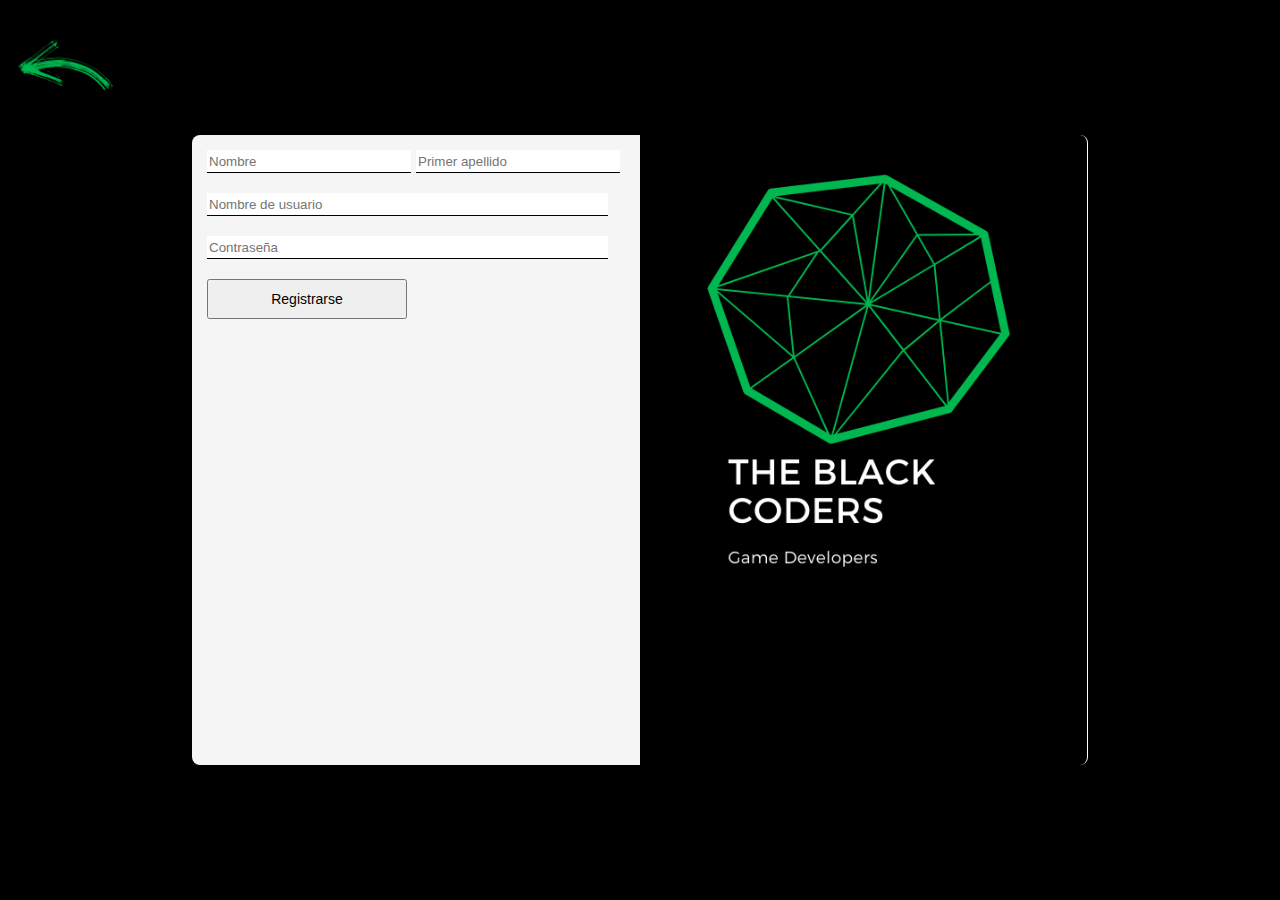
==== codigo/html/registro.html @ 8ae5fa3f "primer commit" ====
<!DOCTYPE html>
    <head>
        <meta charset="utf-8">
        <meta http-equiv="X-UA-Compatible" content="IE=edge">
        <title></title>
        <meta name="description" content="">
        <meta name="viewport" content="width=device-width, initial-scale=1">
        <link rel="stylesheet" href="../css/uikit.min.css">
        <link rel="stylesheet" href="../css/users.css">
        <script src="../js/uikit.min.js"></script>
        <script src="../js/uikit-icons.min.js"></script>
    </head>
    <body>
        <main>
            <div class="cont black-c"></div>
            
            <div id="bakc-b"><a href="index.html"><img src="../assets/images/B.png" alt="backbutton"></a></div>
            
            <div id="register">
                <div class="white-c form">
                    <div id="form-container">
                        <form>
                            <input id="name-f" type="text" placeholder="Nombre">
                            <input id="lastname-f" type="text" placeholder="Primer apellido">
                            <input id="username" type="text" placeholder="Nombre de usuario">
                            <input id="passw" type="password" placeholder="Contraseña">
                            <button id="register-B" onclick="AgregaUsuario()">Registrarse</button>
                        </form>
                    </div>
                </div>
                <div class="black-c image">
                    <img id="logo" src="../assets/images/Logo.png" alt="logo black coders">
                </div>
            </div>
        </main>

        <script src="../js/vigenere.js"></script>
    </body>
</html>
---- codigo/css/users.css ----
body{
    margin: 0;
    padding: 0;
    box-sizing: border-box;
}

main{
    width:100%;
    height: 100vh;
    position: relative;
    
}

/*boton de regreso*/
#bakc-b{
    width: 120px;
    position: absolute;
    top: 5px;
    left: 5px;
}

/*atributos compartidos de los cuados blanco y negro*/
.cont{
    width:100%;
    height: 100vh;
}
/*cuadro balnco y negro*/
.white-c{
    background: whitesmoke;
}

.black-c{
    background: black;
}


/*contenedor de nuestro formulario e imagen*/
#register{
    width:70vw;
    height: 70vh;
    position: absolute;
    left: 15%;
    top: 15%;

    display: flex;
    flex-direction: row;
}

/*Contenedor del contenedor de nuestro formulario*/
.form{
    border-bottom-left-radius: 8px;
    border-top-left-radius: 8px;
    width: 100%;
    height: 100%;
}

/*contenedor del formulario*/
#form-container{
    display: flex;
    flex-direction: column;
}
/*elementos de nuestro formulario*/
#form-container form{
    padding: 15px;
    display: flex;
    flex-direction: row;
    flex-wrap: wrap;
}

#name-f,#lastname-f{
    border: none;
    border-bottom: 1px solid black;
    width: 200px;
    height: 20px;
    margin-bottom: 20px;
}

#lastname-f{
    margin-left: 5px;
    
}

#username, #passw{
    border: none;
    border-bottom: 1px solid black;
    width: 95%;
    height: 20px;
    margin-bottom: 20px;
}



#register-B{
    width: 200px;
    height: 40px;
    color: black;
    font-size: 14px;
}

/*contenedor blanco*/
.image{
    border-right:1px solid white ;
    background: rgb(0,0,0);
    background: linear-gradient(18  0deg, rgba(0,0,0,1) 67%, rgba(115,115,115,1) 97%, rgba(217,217,217,1) 100%);
    border-bottom-right-radius:8px;
    border-top-right-radius:8px ;
    width: 100%;
    height: 100%;
}
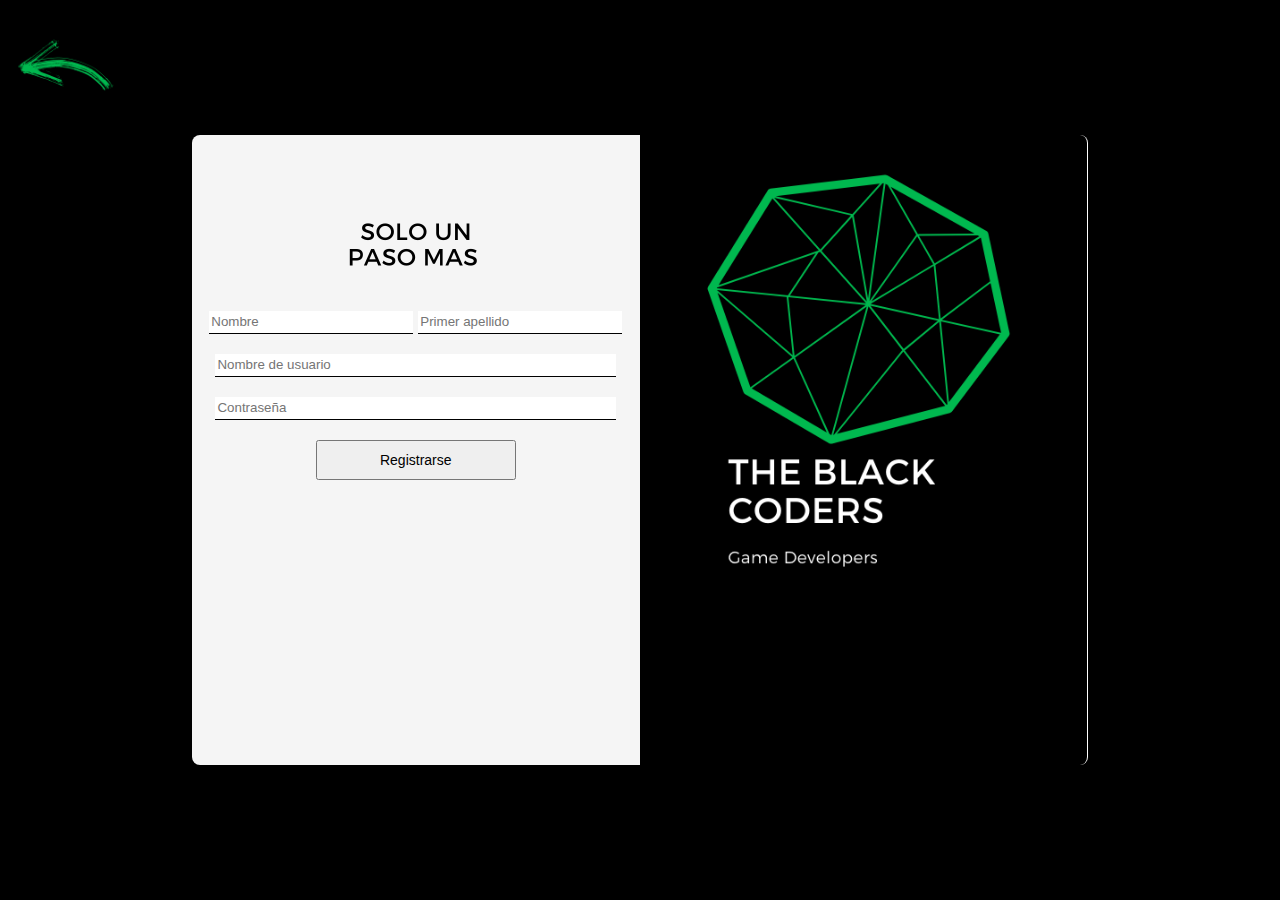
==== commit b351afe5: "correccion de diseño" ====
--- a/codigo/html/registro.html
+++ b/codigo/html/registro.html
@@ -11,6 +11,7 @@
         <script src="../js/uikit-icons.min.js"></script>
     </head>
     <body>
+
         <main>
             <div class="cont black-c"></div>
             
@@ -19,13 +20,14 @@
             <div id="register">
                 <div class="white-c form">
                     <div id="form-container">
-                        <form>
+                        <img id="texto-imagen"src="../assets/images/textoR.png" alt="textoR">
+                        <div id="form">
                             <input id="name-f" type="text" placeholder="Nombre">
                             <input id="lastname-f" type="text" placeholder="Primer apellido">
                             <input id="username" type="text" placeholder="Nombre de usuario">
                             <input id="passw" type="password" placeholder="Contraseña">
                             <button id="register-B" onclick="AgregaUsuario()">Registrarse</button>
-                        </form>
+                        </div>
                     </div>
                 </div>
                 <div class="black-c image">
--- a/codigo/css/users.css
+++ b/codigo/css/users.css
@@ -33,7 +33,9 @@
     background: black;
 }
 
-
+#texto-imagen{
+    width: 250px;
+}
 /*contenedor de nuestro formulario e imagen*/
 #register{
     width:70vw;
@@ -58,13 +60,18 @@
 #form-container{
     display: flex;
     flex-direction: column;
+    align-items: center;
 }
+
+
 /*elementos de nuestro formulario*/
-#form-container form{
+#form-container #form{
+    margin-top: -20%;
     padding: 15px;
     display: flex;
     flex-direction: row;
     flex-wrap: wrap;
+    justify-content: center;
 }
 
 #name-f,#lastname-f{
